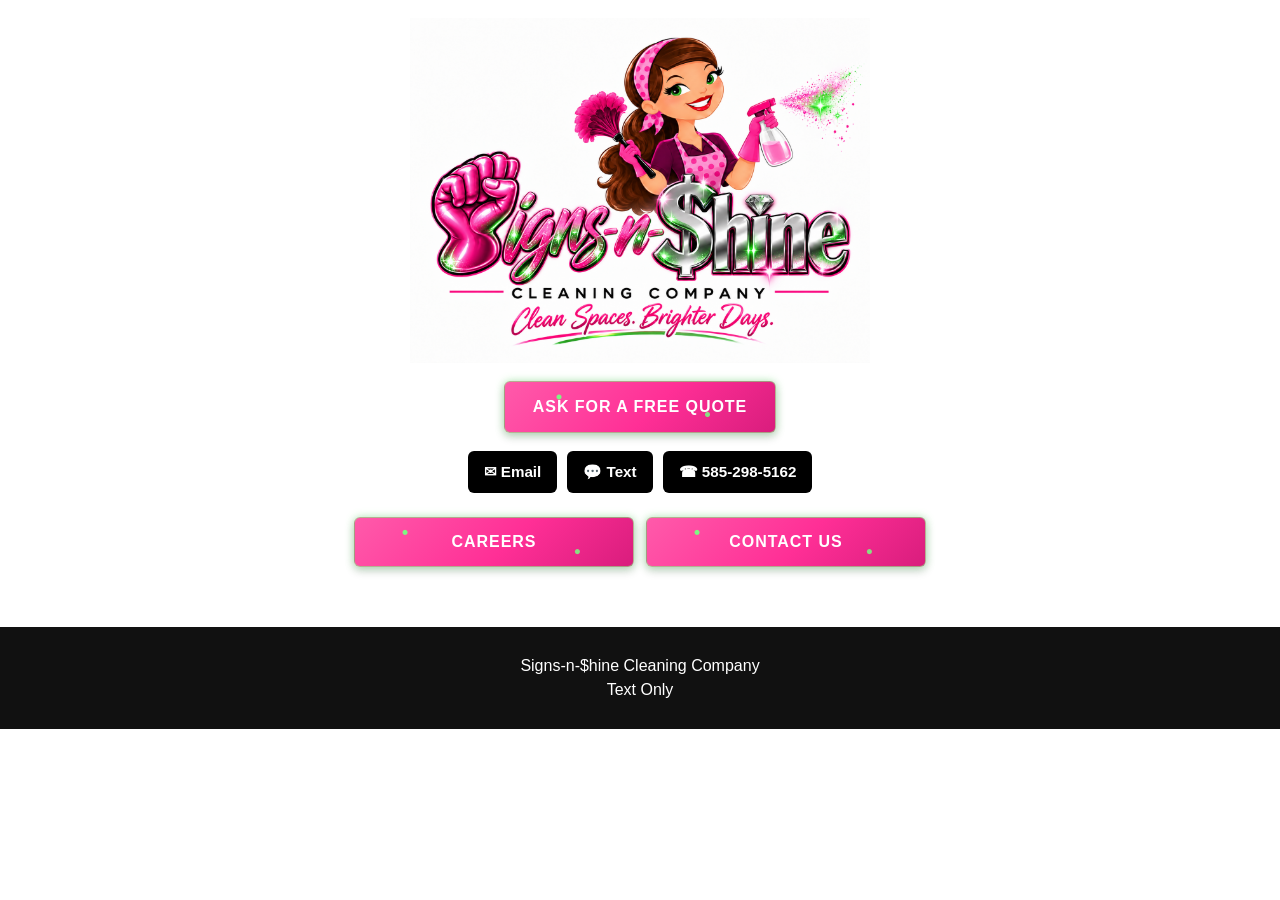
==== website/index.html @ db68dd94 "Add initial Sn$ website homepage" ====
<!DOCTYPE html>
<html lang="en">

<head>
    <meta charset="UTF-8">
    <meta name="viewport" content="width=device-width, initial-scale=1.0">

    <title>Signs-n-$hine Cleaning Company</title>

    <link rel="stylesheet" href="css/style.css">
</head>

<body>

    <!-- =========================
         HEADER
         ========================= -->

    <header class="site-header">

        <img
            src="images/logo.png"
            alt="Signs-n-$hine Cleaning Company"
            class="site-logo"
        >

    </header>


    <!-- =========================
         MAIN CONTENT
         ========================= -->

    <main class="site-main">

        <section class="hero">

            <!-- FREE QUOTE -->

            <a href="sms:5852985162" class="quote-button">
                ASK FOR A FREE QUOTE
            </a>


            <!-- CONTACT OPTIONS -->

            <div class="contact-buttons">

                <a
                    href="mailto:Kimmy16Mathews@gmail.com"
                    class="contact-button"
                >
                    ✉ Email
                </a>

                <a
                    href="sms:5852985162"
                    class="contact-button"
                >
                    💬 Text
                </a>

                <a
                    href="tel:5852985162"
                    class="contact-button"
                >
                    ☎ 585-298-5162
                </a>

            </div>


            <!-- MAIN LINKS -->

            <div class="main-links">

                <a href="careers.html" class="main-link-button">
                    CAREERS
                </a>

                <a href="contact.html" class="main-link-button">
                    CONTACT US
                </a>

            </div>

        </section>

    </main>


    <!-- =========================
         FOOTER
         ========================= -->

    <footer class="site-footer">

        <p>Signs-n-$hine Cleaning Company</p>
        <p>Text Only</p>

    </footer>

</body>

</html>
---- website/css/style.css ----
* {
    box-sizing: border-box;
}

body {
    margin: 0;
    font-family: Arial, Helvetica, sans-serif;
    background: white;
    color: #222;
    text-align: center;
}

a {
    text-decoration: none;
}


/* HEADER */

.site-header {
    padding: 18px 16px 8px;
}

.site-logo {
    display: block;
    width: 300px;
    max-width: 90%;
    height: auto;
    margin: 0 auto;
}


/* MAIN */

.site-main {
    padding: 10px 20px 30px;
}


/* FREE QUOTE BUTTON */

.quote-button {
    display: inline-block;
    padding: 16px 28px;

    background:
        radial-gradient(circle at 20% 30%, rgba(120, 255, 130, 0.95) 0 2px, transparent 3px),
        radial-gradient(circle at 75% 65%, rgba(120, 255, 130, 0.85) 0 2px, transparent 3px),
        linear-gradient(
            135deg,
            #ff5aaa 0%,
            #ff2f96 55%,
            #d91d7d 100%
        );

    color: white;
    font-weight: 700;
    letter-spacing: 0.06em;

    border: 1px solid rgba(120, 255, 130, 0.55);
    border-radius: 6px;

    box-shadow:
        0 0 8px rgba(80, 220, 90, 0.4),
        0 4px 10px rgba(0, 0, 0, 0.18);
}


/* CONTACT BUTTONS */

.contact-buttons {
    margin-top: 18px;
    display: flex;
    justify-content: center;
    gap: 10px;
    flex-wrap: wrap;
}

.contact-button {
    display: inline-block;
    padding: 12px 16px;

    background: #000;
    color: white;

    border-radius: 6px;

    font-size: 0.95rem;
    font-weight: 600;
}


/* CAREERS + CONTACT */

.main-links {
    margin-top: 24px;
    display: flex;
    flex-direction: column;
    align-items: center;
    gap: 12px;
}

.main-link-button {
    display: block;
    width: 280px;
    max-width: 90%;
    padding: 15px 20px;

    background:
        radial-gradient(circle at 18% 30%, rgba(120, 255, 130, 0.95) 0 2px, transparent 3px),
        radial-gradient(circle at 80% 70%, rgba(120, 255, 130, 0.85) 0 2px, transparent 3px),
        linear-gradient(
            135deg,
            #ff5aaa 0%,
            #ff2f96 55%,
            #d91d7d 100%
        );

    color: white;
    font-weight: 700;
    letter-spacing: 0.06em;

    border: 1px solid rgba(120, 255, 130, 0.55);
    border-radius: 6px;

    box-shadow:
        0 0 8px rgba(80, 220, 90, 0.4),
        0 4px 10px rgba(0, 0, 0, 0.18);
}


/* FOOTER */

.site-footer {
    margin-top: 30px;
    padding: 24px 20px;

    background: #111;
    color: white;
}

.site-footer p {
    margin: 6px 0;
}


/* TABLET */

@media (min-width: 768px) {

    .site-logo {
        width: 390px;
    }

    .main-links {
        flex-direction: row;
        justify-content: center;
    }

}


/* DESKTOP */

@media (min-width: 1200px) {

    .site-logo {
        width: 460px;
    }

}
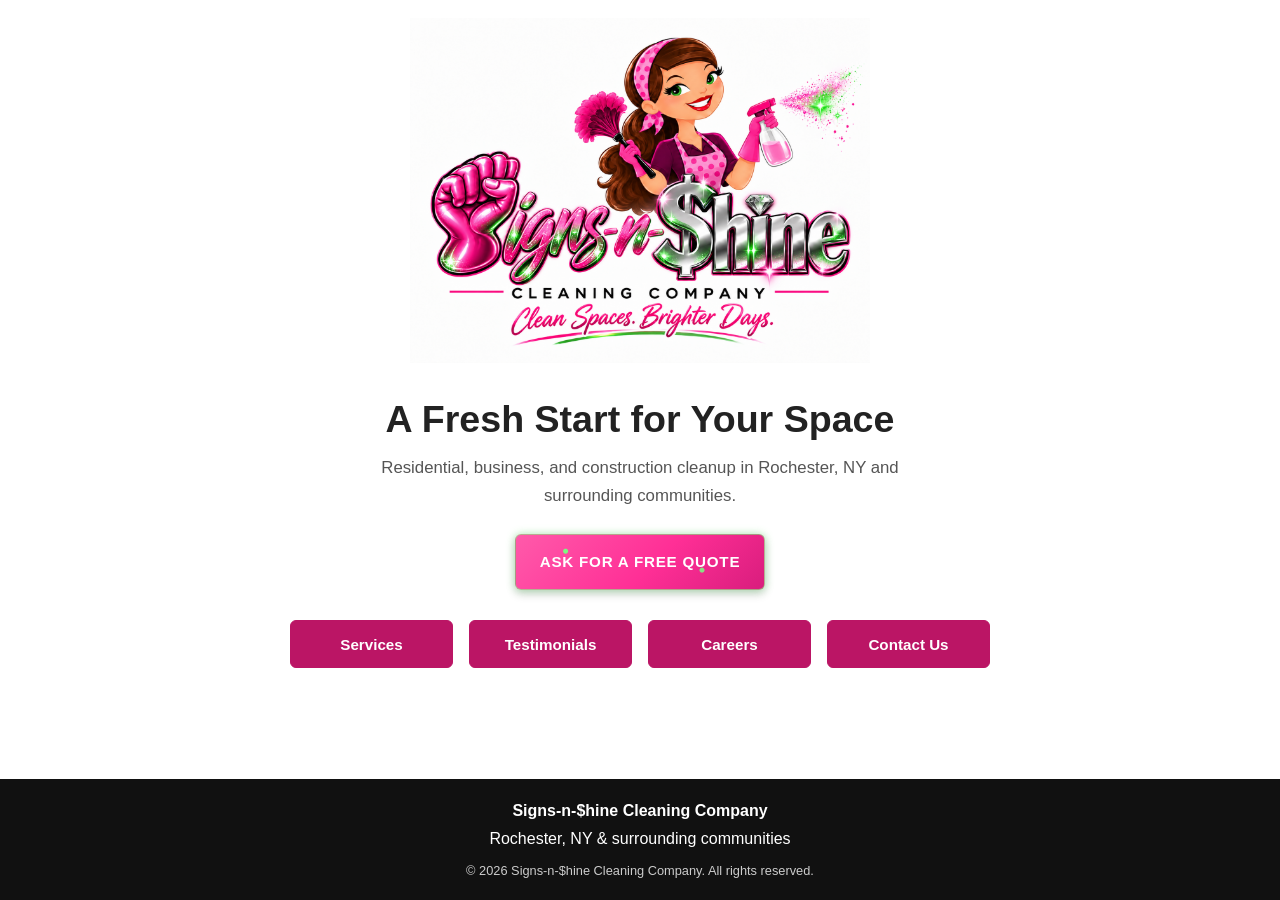
==== commit 6c864227: "Add testimonials demo and refresh page layouts" ====
--- a/website/index.html
+++ b/website/index.html
@@ -1,102 +1,127 @@
 <!DOCTYPE html>
+<!--
+    index.html — Signs-n-$hine home page
+
+    Purpose:
+        Introduce cleaning services and provide contact and navigation.
+
+    Dependencies:
+        css/style.css
+        css/index.css
+        images/logo.png
+
+    Author: Jared Husson
+
+    Version History:
+        0.1.6 | 2026-11-11
+        - Changed the heading to "A Fresh Start for Your Space".
+
+        0.1.5 | 2026-11-11
+        - Added a heading and service overview.
+        - Changed the quote button to email Kim.
+        - Removed the separate email button.
+        - Added Services navigation.
+        - Used compact responsive navigation.
+
+        0.1.4 | 2026-11-11
+        - Added one black email button.
+        - Added a sticky footer layout.
+        - Refined mobile, tablet, and desktop layouts.
+
+        0.1.3 | 2026-11-10
+        - Simplified contact information and footer.
+        - Preserved the white page and original pink buttons.
+
+        0.1.2 | 2026-11-10
+        - Updated the website footer.
+
+        0.1.1 | 2026-11-10
+        - Added Testimonials navigation.
+        - Separated home page styling into index.css.
+-->
 <html lang="en">
 
 <head>
     <meta charset="UTF-8">
     <meta name="viewport" content="width=device-width, initial-scale=1.0">
 
+    <meta
+        name="description"
+        content="Signs-n-$hine Cleaning Company offers residential, business, and construction cleanup in Rochester, NY and surrounding communities. Request a free quote."
+    >
+
     <title>Signs-n-$hine Cleaning Company</title>
 
     <link rel="stylesheet" href="css/style.css">
+    <link rel="stylesheet" href="css/index.css">
 </head>
 
-<body>
-
-    <!-- =========================
-         HEADER
-         ========================= -->
+<body class="home-page">
 
     <header class="site-header">
-
         <img
             src="images/logo.png"
             alt="Signs-n-$hine Cleaning Company"
             class="site-logo"
         >
-
     </header>
-
-
-    <!-- =========================
-         MAIN CONTENT
-         ========================= -->
 
     <main class="site-main">
 
-        <section class="hero">
+        <section class="hero" aria-labelledby="home-title">
 
-            <!-- FREE QUOTE -->
+            <h1 id="home-title">
+                A Fresh Start for Your Space
+            </h1>
 
-            <a href="sms:5852985162" class="quote-button">
+            <p class="home-intro">
+                Residential, business, and construction cleanup
+                in Rochester, NY and surrounding communities.
+            </p>
+
+            <a
+                href="mailto:Kimmy16Mathews@gmail.com?subject=Cleaning%20Quote%20Request&amp;body=Hi%20Kim%2C%0D%0A%0D%0AI%20would%20like%20a%20free%20cleaning%20quote.%0D%0A%0D%0ACleaning%20type%3A%20%0D%0ALocation%3A%20%0D%0AApproximate%20size%3A%20%0D%0APreferred%20date%3A%20%0D%0AWhat%20needs%20cleaning%3A%20%0D%0A%0D%0AThank%20you%21"
+                class="quote-button"
+            >
                 ASK FOR A FREE QUOTE
             </a>
 
+            <nav class="main-links" aria-label="Main navigation">
 
-            <!-- CONTACT OPTIONS -->
-
-            <div class="contact-buttons">
-
-                <a
-                    href="mailto:Kimmy16Mathews@gmail.com"
-                    class="contact-button"
-                >
-                    ✉ Email
+                <a href="services.html" class="main-link-button">
+                    Services
                 </a>
 
-                <a
-                    href="sms:5852985162"
-                    class="contact-button"
-                >
-                    💬 Text
+                <a href="testimonials.html" class="main-link-button">
+                    Testimonials
                 </a>
 
-                <a
-                    href="tel:5852985162"
-                    class="contact-button"
-                >
-                    ☎ 585-298-5162
-                </a>
-
-            </div>
-
-
-            <!-- MAIN LINKS -->
-
-            <div class="main-links">
-
                 <a href="careers.html" class="main-link-button">
-                    CAREERS
+                    Careers
                 </a>
 
                 <a href="contact.html" class="main-link-button">
-                    CONTACT US
+                    Contact Us
                 </a>
 
-            </div>
+            </nav>
 
         </section>
 
     </main>
 
-
-    <!-- =========================
-         FOOTER
-         ========================= -->
-
     <footer class="site-footer">
 
-        <p>Signs-n-$hine Cleaning Company</p>
-        <p>Text Only</p>
+        <p class="home-footer-brand">
+            Signs-n-$hine Cleaning Company
+        </p>
+
+        <p>Rochester, NY &amp; surrounding communities</p>
+
+        <p class="home-footer-copyright">
+            &copy; 2026 Signs-n-$hine Cleaning Company.
+            All rights reserved.
+        </p>
 
     </footer>
 
--- a/website/css/style.css
+++ b/website/css/style.css
@@ -1,3 +1,39 @@
+/*
+ * style.css — Signs-n-$hine shared website styles
+ *
+ * Purpose:
+ *   Provide shared base styling, branding, contact buttons, and footer.
+ *   Retain existing Careers rules until its dedicated CSS refactor.
+ *
+ * Usage:
+ *   Load this file before each page's own stylesheet.
+ *
+ * Layout contract:
+ *   Shared header padding and responsive logo dimensions live here.
+ *   Page-specific styles must preserve these branding positions.
+ *   Shared footer presentation applies to matching footer markup.
+ *
+ * Author: Jared Husson
+ *
+ * Version History:
+ *   0.2.2 | 2026-11-10
+ *   - Added responsive Company, Explore, and Contact footer.
+ *   - Added Text, Call, Email, and copyright presentation.
+ *
+ *   0.2.1 | 2026-11-10
+ *   - Moved homepage-specific rules into css/index.css.
+ *   - Preserved shared branding and existing Careers styles.
+ *
+ *   0.2.0 | 2026-10-18
+ *   - Added scoped Careers layout and print styles.
+ *   - Reused shared logo, contact buttons, and footer.
+ */
+
+
+/* ==========================================================================
+   SHARED BASE
+   ========================================================================== */
+
 * {
     box-sizing: border-box;
 }
@@ -15,7 +51,9 @@
 }
 
 
-/* HEADER */
+/* ==========================================================================
+   SHARED HEADER AND LOGO
+   ========================================================================== */
 
 .site-header {
     padding: 18px 16px 8px;
@@ -30,50 +68,16 @@
 }
 
 
-/* MAIN */
-
-.site-main {
-    padding: 10px 20px 30px;
-}
-
-
-/* FREE QUOTE BUTTON */
-
-.quote-button {
-    display: inline-block;
-    padding: 16px 28px;
-
-    background:
-        radial-gradient(circle at 20% 30%, rgba(120, 255, 130, 0.95) 0 2px, transparent 3px),
-        radial-gradient(circle at 75% 65%, rgba(120, 255, 130, 0.85) 0 2px, transparent 3px),
-        linear-gradient(
-            135deg,
-            #ff5aaa 0%,
-            #ff2f96 55%,
-            #d91d7d 100%
-        );
-
-    color: white;
-    font-weight: 700;
-    letter-spacing: 0.06em;
-
-    border: 1px solid rgba(120, 255, 130, 0.55);
-    border-radius: 6px;
-
-    box-shadow:
-        0 0 8px rgba(80, 220, 90, 0.4),
-        0 4px 10px rgba(0, 0, 0, 0.18);
-}
-
-
-/* CONTACT BUTTONS */
+/* ==========================================================================
+   SHARED CONTACT BUTTONS
+   ========================================================================== */
 
 .contact-buttons {
-    margin-top: 18px;
     display: flex;
     justify-content: center;
+    flex-wrap: wrap;
     gap: 10px;
-    flex-wrap: wrap;
+    margin-top: 18px;
 }
 
 .contact-button {
@@ -90,82 +94,259 @@
 }
 
 
-/* CAREERS + CONTACT */
-
-.main-links {
-    margin-top: 24px;
-    display: flex;
-    flex-direction: column;
-    align-items: center;
-    gap: 12px;
-}
-
-.main-link-button {
-    display: block;
-    width: 280px;
-    max-width: 90%;
-    padding: 15px 20px;
-
-    background:
-        radial-gradient(circle at 18% 30%, rgba(120, 255, 130, 0.95) 0 2px, transparent 3px),
-        radial-gradient(circle at 80% 70%, rgba(120, 255, 130, 0.85) 0 2px, transparent 3px),
-        linear-gradient(
-            135deg,
-            #ff5aaa 0%,
-            #ff2f96 55%,
-            #d91d7d 100%
-        );
-
-    color: white;
-    font-weight: 700;
-    letter-spacing: 0.06em;
-
-    border: 1px solid rgba(120, 255, 130, 0.55);
-    border-radius: 6px;
-
-    box-shadow:
-        0 0 8px rgba(80, 220, 90, 0.4),
-        0 4px 10px rgba(0, 0, 0, 0.18);
-}
-
-
-/* FOOTER */
+/* ==========================================================================
+   SHARED FOOTER
+   ========================================================================== */
 
 .site-footer {
     margin-top: 30px;
-    padding: 24px 20px;
+    padding: 32px 20px 20px;
 
     background: #111;
     color: white;
+
+    line-height: 1.6;
+}
+
+.site-footer .footer-grid {
+    display: grid;
+    grid-template-columns: 1.4fr 1fr 1fr;
+    gap: 28px;
+
+    max-width: 960px;
+    margin: 0 auto;
+
+    text-align: left;
+}
+
+.site-footer .footer-grid > * {
+    min-width: 0;
 }
 
 .site-footer p {
     margin: 6px 0;
-}
-
-
-/* TABLET */
+    overflow-wrap: anywhere;
+}
+
+.site-footer .footer-brand {
+    margin-top: 0;
+    font-size: 1.1rem;
+    font-weight: 700;
+}
+
+.site-footer .footer-heading {
+    margin: 0 0 8px;
+
+    color: #ff91c3;
+
+    font-size: 1rem;
+    line-height: 1.6;
+}
+
+.site-footer .footer-links {
+    margin: 0;
+    padding: 0;
+    list-style: none;
+}
+
+.site-footer .footer-links a {
+    display: inline-flex;
+    align-items: center;
+    min-height: 44px;
+
+    color: white;
+
+    text-decoration: underline;
+    text-underline-offset: 4px;
+}
+
+.site-footer .footer-links a:hover {
+    color: #ff91c3;
+}
+
+.site-footer .footer-links a:focus-visible {
+    outline: 3px solid #ff91c3;
+    outline-offset: 4px;
+    border-radius: 2px;
+}
+
+.site-footer .footer-bottom {
+    max-width: 960px;
+    margin: 24px auto 0;
+    padding-top: 16px;
+
+    border-top: 1px solid #555;
+
+    text-align: center;
+    font-size: 0.85rem;
+}
+
+
+/* ==========================================================================
+   EXISTING CAREERS STYLES
+   Retained until the separate Careers CSS refactor.
+   ========================================================================== */
+
+.careers-page {
+    --careers-accent: #b51263;
+    --careers-tint: #fff3f8;
+}
+
+.careers-page .site-header {
+    padding-bottom: 0;
+}
+
+.careers-page .careers-content {
+    max-width: 960px;
+    margin: 0 auto;
+    padding: 0 24px 40px;
+
+    line-height: 1.6;
+}
+
+.careers-page .careers-content h1 {
+    margin: 12px 0;
+
+    font-size: clamp(2rem, 5vw, 3rem);
+    line-height: 1.15;
+}
+
+.careers-page .careers-content h2 {
+    margin: 0 0 12px;
+    font-size: 1.6rem;
+}
+
+.careers-page .careers-intro {
+    max-width: 620px;
+    margin: 16px auto 28px;
+    font-size: 1.15rem;
+}
+
+.careers-page .careers-highlights {
+    display: grid;
+    grid-template-columns: repeat(3, minmax(0, 1fr));
+    gap: 16px;
+
+    margin: 0;
+    padding: 0;
+
+    list-style: none;
+}
+
+.careers-page .careers-highlights li {
+    padding: 20px 12px;
+
+    background: var(--careers-tint);
+
+    border-top: 4px solid var(--careers-accent);
+    border-radius: 8px;
+}
+
+.careers-page .careers-highlights strong {
+    display: block;
+
+    color: var(--careers-accent);
+    font-size: 1.2rem;
+}
+
+.careers-page .careers-welcome,
+.careers-page .careers-next-step {
+    max-width: 680px;
+    margin: 36px auto 0;
+}
+
+.careers-page a:focus-visible {
+    outline: 3px solid var(--careers-accent);
+    outline-offset: 5px;
+}
+
+
+/* ==========================================================================
+   RESPONSIVE LAYOUT
+   ========================================================================== */
+
+@media (max-width: 600px) {
+    .site-footer .footer-grid {
+        grid-template-columns: 1fr;
+        gap: 24px;
+        text-align: center;
+    }
+
+    .careers-page .careers-highlights {
+        grid-template-columns: 1fr;
+    }
+}
 
 @media (min-width: 768px) {
-
     .site-logo {
         width: 390px;
     }
-
-    .main-links {
-        flex-direction: row;
-        justify-content: center;
-    }
-
-}
-
-
-/* DESKTOP */
+}
 
 @media (min-width: 1200px) {
-
     .site-logo {
         width: 460px;
     }
-
-}
+}
+
+
+/* ==========================================================================
+   EXISTING CAREERS PRINT PRESENTATION
+   ========================================================================== */
+
+@media print {
+    .careers-page .site-logo {
+        width: 220px;
+    }
+
+    .careers-page .careers-content {
+        max-width: none;
+        padding: 0;
+        font-size: 11pt;
+    }
+
+    .careers-page .careers-content h1 {
+        font-size: 26pt;
+    }
+
+    .careers-page .careers-highlights,
+    .careers-page .careers-welcome,
+    .careers-page .careers-next-step {
+        break-inside: avoid;
+    }
+
+    .careers-page .contact-button,
+    .careers-page .site-footer {
+        background: white;
+        color: black;
+        box-shadow: none;
+    }
+
+    .careers-page .careers-next-step .contact-buttons {
+        flex-direction: column;
+        gap: 4px;
+    }
+
+    .careers-page .careers-next-step .contact-button {
+        padding: 4px;
+    }
+
+    .careers-page .careers-next-step a[href^="sms:"]::after {
+        content: " — 585-298-5162";
+    }
+
+    .careers-page .careers-next-step a[href^="mailto:"]::after {
+        content: " — Kimmy16Mathews@gmail.com";
+    }
+
+    .site-footer,
+    .site-footer .footer-heading,
+    .site-footer .footer-links a {
+        background: white;
+        color: black;
+    }
+
+    .site-footer .footer-bottom {
+        border-top-color: black;
+    }
+}
--- a/website/css/index.css
+++ b/website/css/index.css
@@ -0,0 +1,264 @@
+/*
+    index.css — Signs-n-$hine home page styles
+
+    Purpose:
+        Style the home page using the shared header and logo.
+
+    Dependencies:
+        Load after css/style.css.
+
+    Author: Jared Husson
+
+    Version History:
+        0.1.4 | 2026-11-11
+        - Changed navigation buttons to pink with white text.
+        - Added black backgrounds and green text on hover and focus.
+
+        0.1.3 | 2026-11-11
+        - Added heading and introduction styles.
+        - Removed the separate email button.
+        - Used compact two-column navigation on mobile.
+        - Used four-column navigation on tablet and desktop.
+        - Preserved the sticky footer and pink quote button.
+
+        0.1.2 | 2026-11-11
+        - Added one black email button.
+        - Added a sticky footer using Flexbox.
+        - Defined mobile, tablet, and desktop layouts.
+
+        0.1.1 | 2026-11-10
+        - Simplified email and footer presentation.
+        - Preserved the white background and pink buttons.
+
+        0.1.0 | 2026-11-10
+        - Separated home page styling from shared styles.
+*/
+
+/* White page with a footer that fills short screens. */
+
+.home-page {
+    display: flex;
+    flex-direction: column;
+    min-height: 100vh;
+    min-height: 100dvh;
+    margin: 0;
+    background: #fff;
+    color: #222;
+    color-scheme: light;
+}
+
+.home-page .site-header,
+.home-page .site-footer {
+    flex-shrink: 0;
+}
+
+.home-page .site-main {
+    flex: 1;
+    box-sizing: border-box;
+    width: 100%;
+    padding: 12px 16px 36px;
+}
+
+.home-page .hero {
+    width: 100%;
+    max-width: 860px;
+    margin: 0 auto;
+    text-align: center;
+}
+
+/* Introduction. */
+
+.home-page .hero h1 {
+    margin: 8px 0 12px;
+    color: #222;
+    font-size: clamp(1.6rem, 4vw, 2.35rem);
+    font-weight: 700;
+    line-height: 1.2;
+    text-wrap: balance;
+}
+
+.home-page .home-intro {
+    max-width: 540px;
+    margin: 0 auto 24px;
+    color: #555;
+    font-size: 1rem;
+    line-height: 1.65;
+    text-wrap: pretty;
+}
+
+/* Main quote button. */
+
+.home-page .quote-button {
+    display: inline-flex;
+    align-items: center;
+    justify-content: center;
+    box-sizing: border-box;
+    max-width: 100%;
+    min-height: 48px;
+    padding: 16px 24px;
+
+    background:
+        radial-gradient(
+            circle at 20% 30%,
+            rgba(120, 255, 130, 0.95) 0 2px,
+            transparent 3px
+        ),
+        radial-gradient(
+            circle at 75% 65%,
+            rgba(120, 255, 130, 0.85) 0 2px,
+            transparent 3px
+        ),
+        linear-gradient(
+            135deg,
+            #ff5aaa 0%,
+            #ff2f96 55%,
+            #d91d7d 100%
+        );
+
+    color: #fff;
+    font-size: 0.95rem;
+    font-weight: 700;
+    letter-spacing: 0.05em;
+    line-height: 1.5;
+    text-decoration: none;
+
+    border: 1px solid rgba(120, 255, 130, 0.55);
+    border-radius: 6px;
+
+    box-shadow:
+        0 0 8px rgba(80, 220, 90, 0.4),
+        0 4px 10px rgba(0, 0, 0, 0.18);
+}
+
+.home-page .quote-button:hover {
+    filter: brightness(0.95);
+}
+
+/* Mobile: compact two-by-two navigation. */
+
+.home-page .main-links {
+    display: grid;
+    grid-template-columns: repeat(2, minmax(0, 1fr));
+    gap: 10px;
+    width: 100%;
+    max-width: 400px;
+    margin: 30px auto 0;
+}
+
+.home-page .main-link-button {
+    display: flex;
+    align-items: center;
+    justify-content: center;
+    box-sizing: border-box;
+    width: 100%;
+    max-width: 100%;
+    min-height: 48px;
+    padding: 12px 8px;
+
+    background: #bb1565;
+    color: #fff;
+
+    border: 1px solid #bb1565;
+    border-radius: 6px;
+    box-shadow: none;
+
+    font-size: 0.95rem;
+    font-weight: 600;
+    letter-spacing: normal;
+    line-height: 1.4;
+    text-decoration: none;
+}
+
+.home-page .main-link-button:hover,
+.home-page .main-link-button:focus-visible {
+    background: #111;
+    color: #8aff80;
+    border-color: #111;
+}
+
+.home-page a:focus-visible {
+    outline: 3px solid #1459c7;
+    outline-offset: 4px;
+}
+
+/* Compact black footer. */
+
+.home-page .site-footer {
+    margin-top: 0;
+    padding: 16px;
+    background: #111;
+    color: #fff;
+    text-align: center;
+    line-height: 1.5;
+}
+
+.home-page .site-footer p {
+    margin: 4px 0;
+}
+
+.home-page .site-footer .home-footer-brand {
+    font-weight: 700;
+}
+
+.home-page .site-footer .home-footer-copyright {
+    margin-top: 10px;
+    color: #ccc;
+    font-size: 0.8rem;
+}
+
+/* Tablet: four navigation links in one row. */
+
+@media (min-width: 768px) {
+    .home-page .site-main {
+        padding: 16px 24px 40px;
+    }
+
+    .home-page .main-links {
+        grid-template-columns: repeat(4, minmax(0, 1fr));
+        max-width: 660px;
+        gap: 12px;
+    }
+
+    .home-page .home-intro {
+        font-size: 1.05rem;
+    }
+}
+
+/* Desktop: slightly wider spacing. */
+
+@media (min-width: 1200px) {
+    .home-page .site-main {
+        padding: 18px 32px 48px;
+    }
+
+    .home-page .main-links {
+        max-width: 700px;
+        gap: 16px;
+    }
+}
+
+/* Print layout. */
+
+@media print {
+    .home-page {
+        display: block;
+        min-height: auto;
+    }
+
+    .home-page .quote-button,
+    .home-page .main-link-button {
+        background: #fff;
+        color: #000;
+        border: 1px solid #777;
+        box-shadow: none;
+    }
+
+    .home-page .site-footer {
+        background: #fff;
+        color: #000;
+    }
+
+    .home-page .site-footer .home-footer-copyright {
+        color: #000;
+    }
+}
